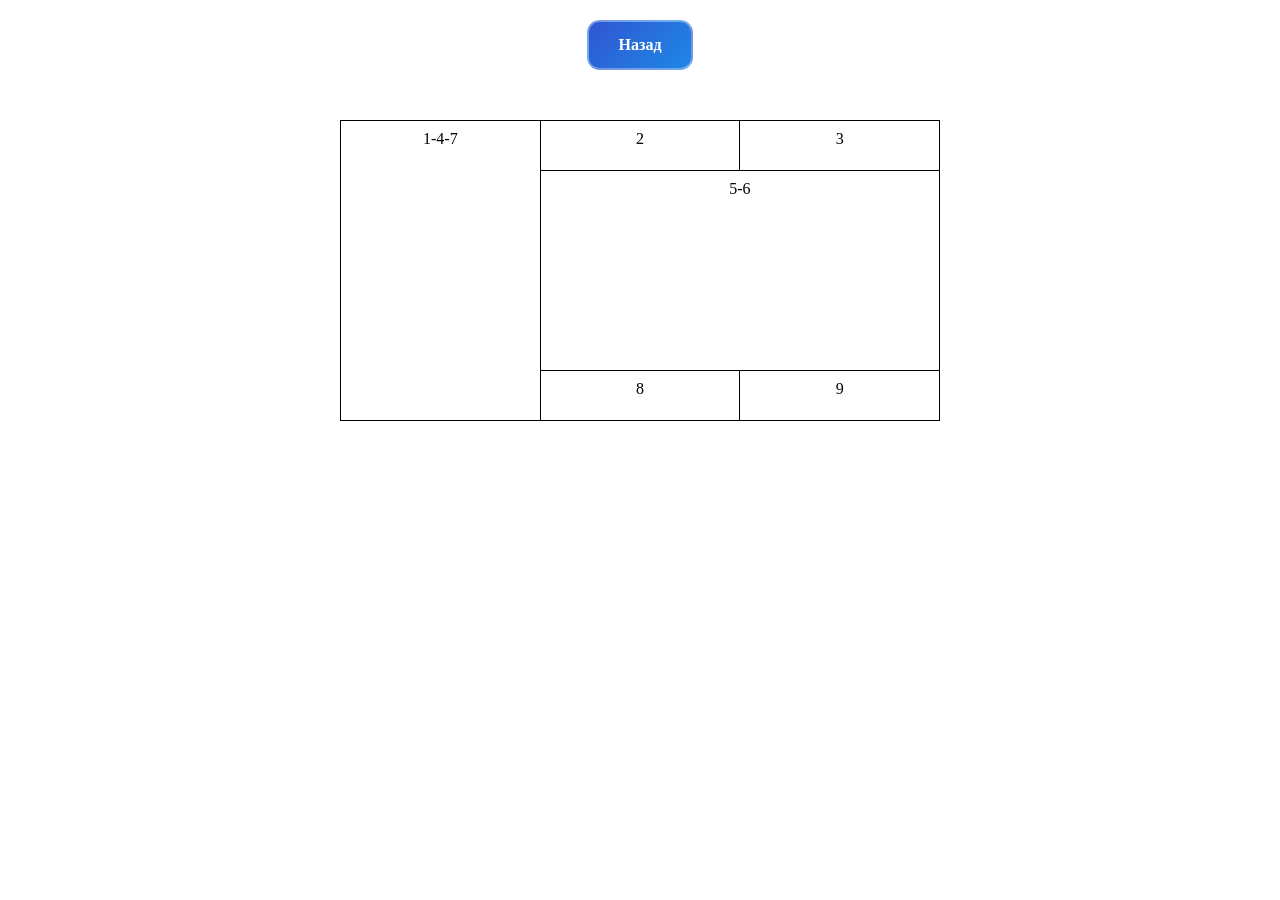
==== table/table1.html @ 7cd399ab "first commit" ====
<!DOCTYPE html>
<html lang="en">

<head>
  <meta charset="UTF-8">
  <meta name="viewport" content="width=device-width, initial-scale=1.0">
  <link rel="stylesheet" href="../styles/style.css">
  <title>Table1</title>
</head>

<body>
  <div class="container ">
    <div class="btn-box">
      <a class="btn" href="../index.html">Назад</a>
    </div>
    <table class="table1">
      <tr>
        <td rowspan="3">1-4-7</td>
        <td>2</td>
        <td>3</td>
      </tr>
      <tr>
        <!-- <td>4</td> -->
        <td class="h200" colspan="2">5-6</td>
        <!-- <td>6</td> -->
      </tr>
      <tr>
        <!-- <td>7</td> -->
        <td>8</td>
        <td>9</td>
      </tr>
    </table>
  </div>
</body>

</html>
---- styles/style.css ----
@import url("reset.css");

.container {
  max-width: 800px;
  margin: 0 auto;
}
td {
  width: 33.33%;
  height: 50px;
  text-align: center;
  border: 1px solid black;
  padding: 10px;
}

table {
  margin: 30px auto;
  border: 1px solid black;
}

.btn-box {
  display: flex;
  justify-content: center;
}
.btn {
  display: block;
  width: fit-content;
  padding: 15px 30px;
  margin: 20px auto;
  background: linear-gradient(135deg, #3056d3 0%, #1e88e5 100%);
  color: white;
  text-decoration: none;
  cursor: pointer;
  font-weight: 600;
  border-radius: 0.8rem;
  border: 2px solid rgba(255, 255, 255, 0.35);
}

/* TABLE1 */

.table1 {
  width: 75%;
}

table .h200 {
  height: 200px;
}

/* TABLE2 */

.table2 {
  width: 90%;
}

table .w60 {
  width: 60%;
}
table .w28 {
  width: 28%;
}

/* TABLE2-1 */
.table2-1 {
  width: 80%;
}

/* MONDRIANA */
.mondriana {
  width: 400px;
  table-layout: fixed;
  border: 4px solid black;
}

.mondriana td {
  padding: 0;
  border: 4px solid black;
}

/* COLOR CLASSES */
.yellow {
  background-color: yellow;
}

.red {
  background-color: red;
}

.blue {
  background-color: blue;
}

.black {
  background-color: black;
  color: white;
}

/* ROW HEIGHT CLASSES */
.h50 {
  height: 50px;
}
.h100 {
  height: 100px;
}

.h30 {
  height: 30px;
}

.h20 {
  height: 20px;
}
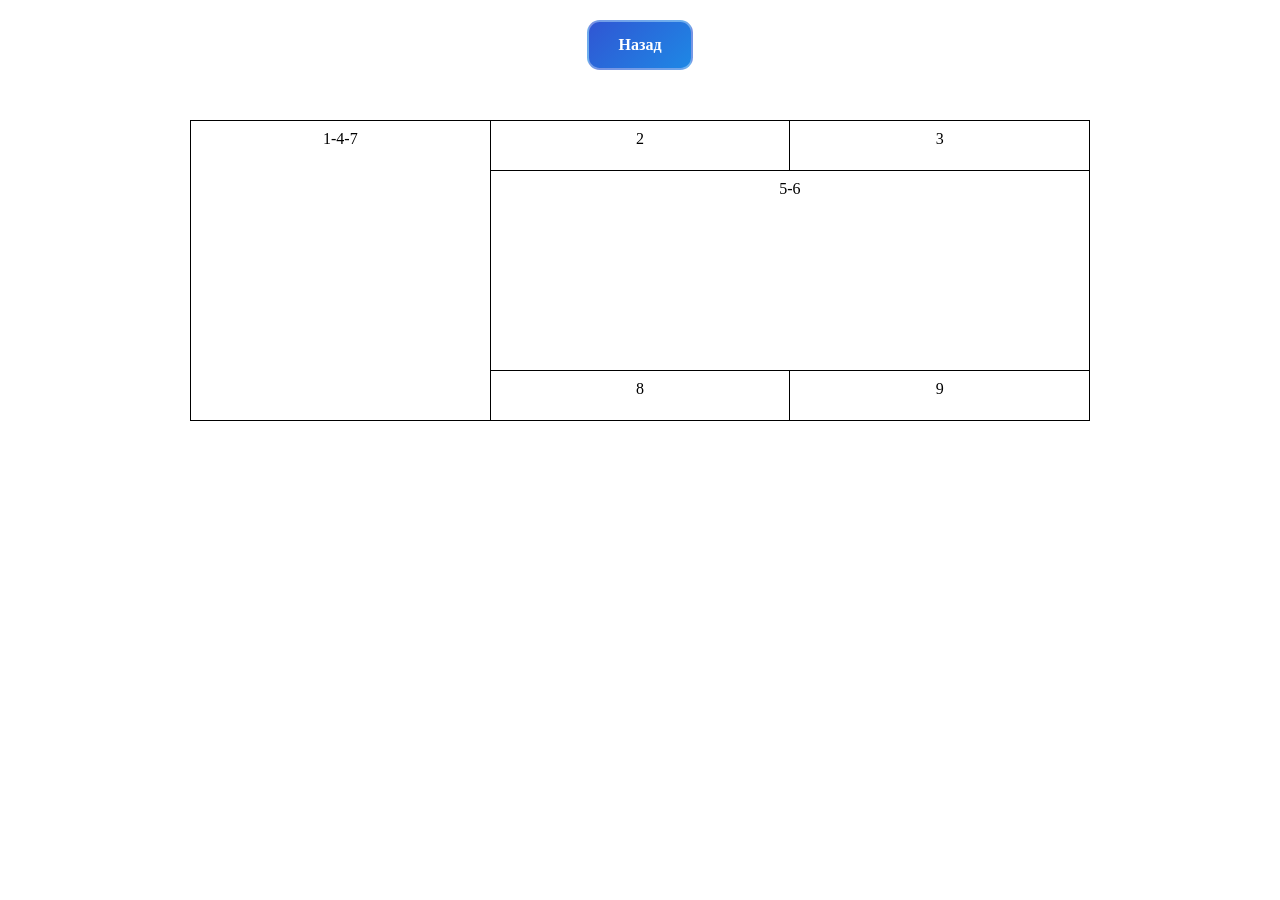
==== commit a446b40a: "Update styles, table formatting and add comprehensive README" ====
--- a/table/table1.html
+++ b/table/table1.html
@@ -19,9 +19,9 @@
         <td>2</td>
         <td>3</td>
       </tr>
-      <tr>
+      <tr class="h200">
         <!-- <td>4</td> -->
-        <td class="h200" colspan="2">5-6</td>
+        <td colspan="2">5-6</td>
         <!-- <td>6</td> -->
       </tr>
       <tr>
--- a/styles/style.css
+++ b/styles/style.css
@@ -1,15 +1,18 @@
 @import url("reset.css");
 
 .container {
-  max-width: 800px;
+  max-width: 1200px;
   margin: 0 auto;
 }
 td {
   width: 33.33%;
-  height: 50px;
   text-align: center;
   border: 1px solid black;
   padding: 10px;
+}
+
+tr {
+  height: 50px;
 }
 
 table {
@@ -73,6 +76,18 @@
 .mondriana td {
   padding: 0;
   border: 4px solid black;
+  color: transparent;
+}
+
+.mondriana tr {
+  height: 50px;
+}
+
+.mondriana tr:nth-child(6) {
+  height: 30px;
+}
+.mondriana tr:nth-child(7) {
+  height: 20px;
 }
 
 /* COLOR CLASSES */
@@ -90,7 +105,7 @@
 
 .black {
   background-color: black;
-  color: white;
+  /* color: white; */
 }
 
 /* ROW HEIGHT CLASSES */
